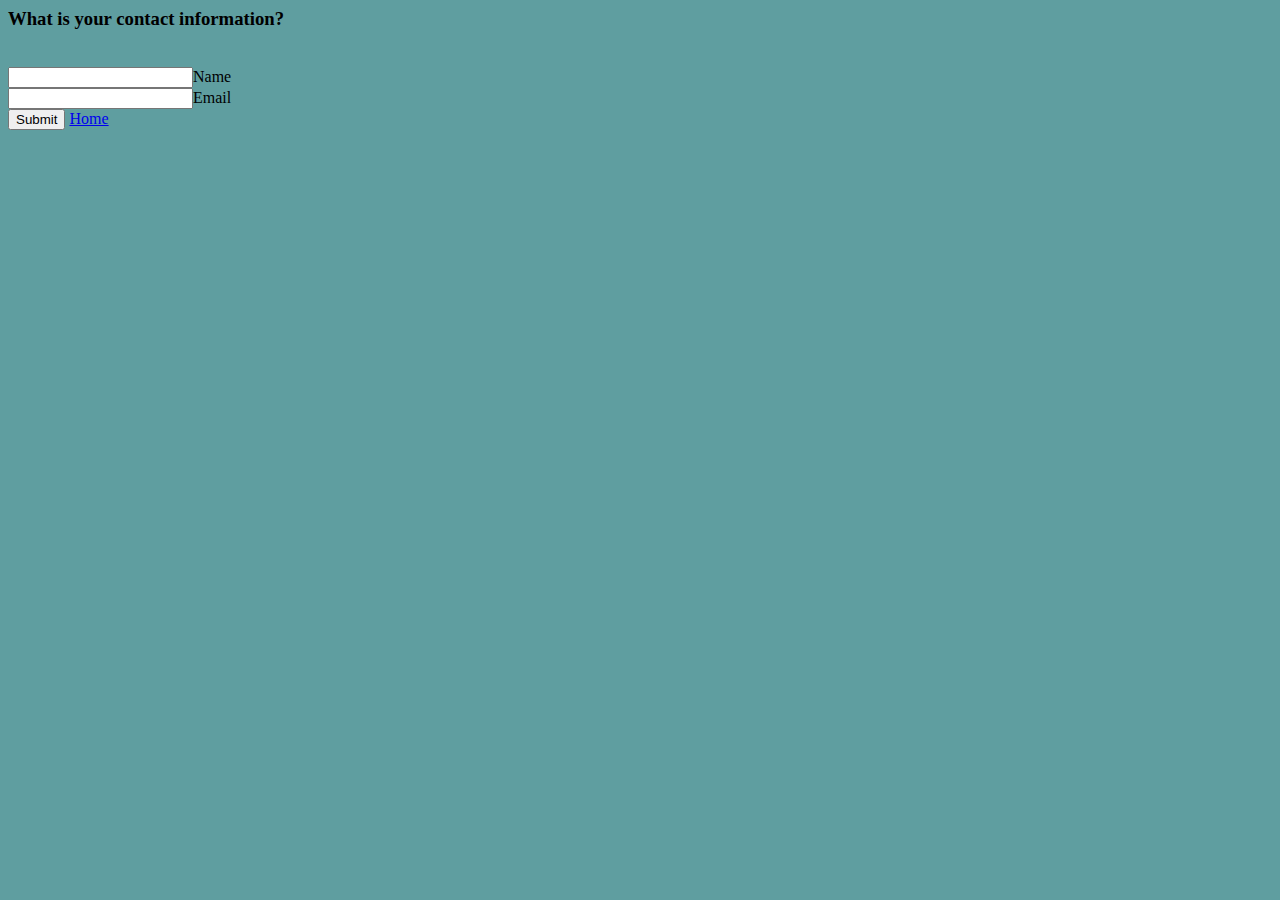
==== Week8/page5.html @ 5bc10dce "Week 8 Homework" ====
<html>
    <title>Submit Your Information</title>
    <head>
        <script>
        function getData()
        {
            var name = document.getElementById("name").value;
            var email = document.getElementById("email").value;

            window.alert("Your Name: " + name + "\nEmail: " + email);
        }

        </script>
    </head>
    <body style="background-color: cadetblue;"></body>
        <h3>What is your contact information?</h3>
        <br>
        <form style="background-color: cadetblue">
            <input type="text" value = " " id="name">Name<br>
            <input type="text" value=" " id="email">Email<br>
            <button id="btnSubmit" class="btn btn-primary" onClick="getData();">Submit</button>
        <a href="index.html">Home</a>

      

</html>
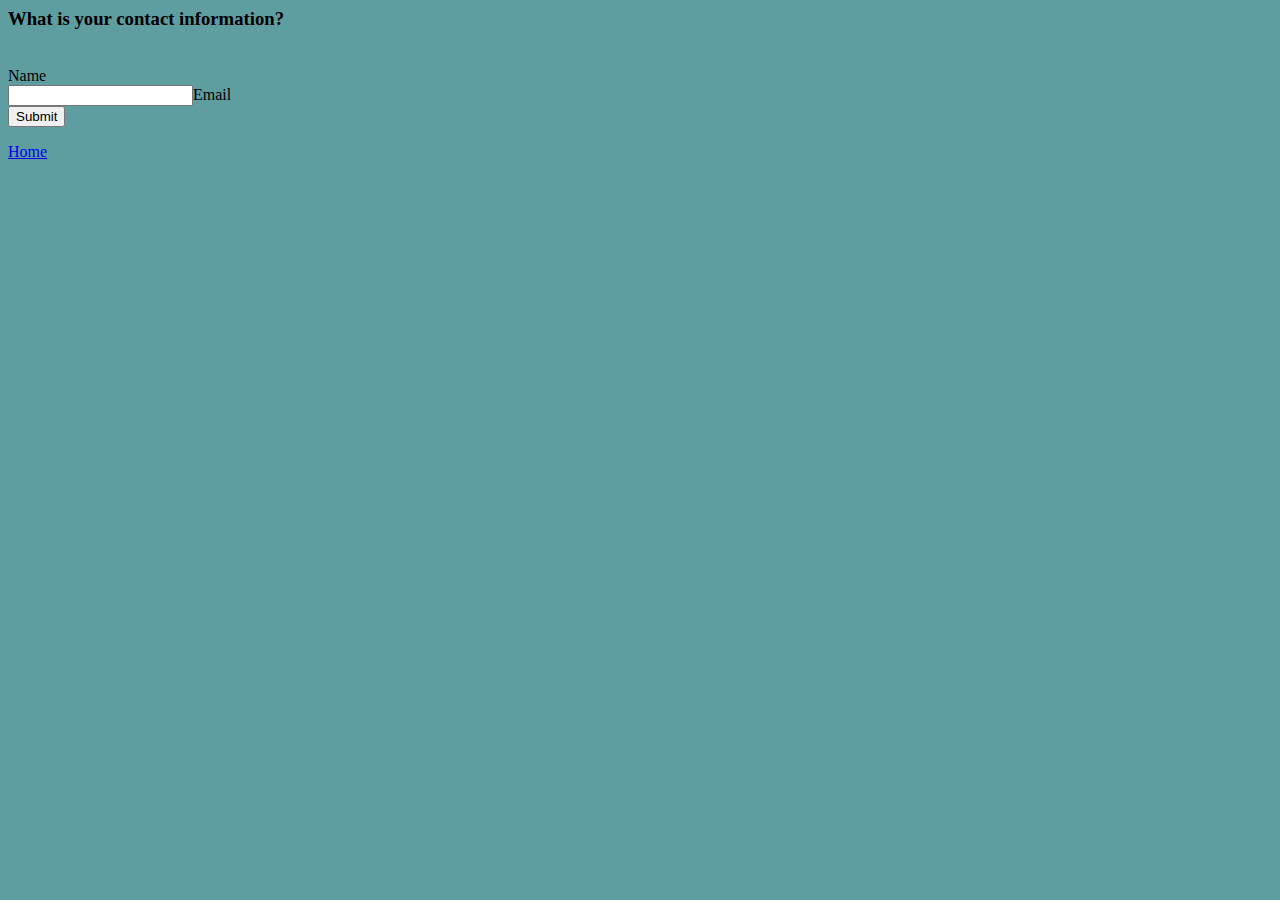
==== commit 3d3e2ed8: "Update page5.html" ====
--- a/Week8/page5.html
+++ b/Week8/page5.html
@@ -15,12 +15,12 @@
     <body style="background-color: cadetblue;"></body>
         <h3>What is your contact information?</h3>
         <br>
-        <form style="background-color: cadetblue">
-            <input type="text" value = " " id="name">Name<br>
+        <form style="background-color: cadetblue>
+            <input type="text" value= " " id="name">Name<br>
             <input type="text" value=" " id="email">Email<br>
             <button id="btnSubmit" class="btn btn-primary" onClick="getData();">Submit</button>
-        <a href="index.html">Home</a>
-
-      
-
+        </form>
+            
+    <a href="index.html">Home</a>
+       
 </html>